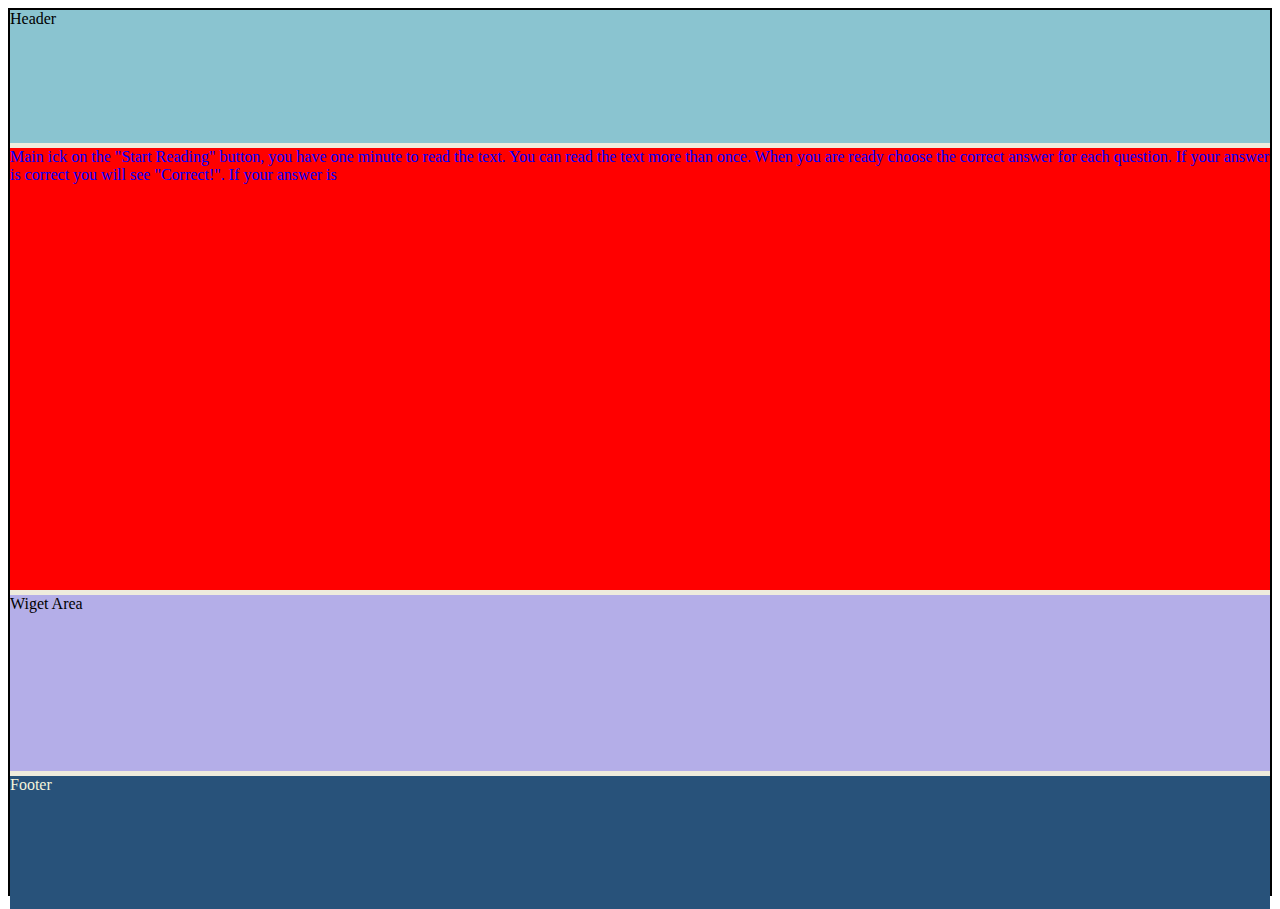
==== OPdracht-11/index.html @ bd3e4c65 "New" ====
<html>
<head>

<link rel="stylesheet" type="text/css" href="style.css">

</head>

<body>
<div class="container">
    
    <div class="site-header">Header</div>
    <div class="site-main">Main
    ick on the "Start Reading" button, you have one minute to read the text. You can read the text more than once.
When you are ready choose the correct answer for each question.
If your answer is correct you will see "Correct!".
If your answer is </div>
    <div class="wiget-area">Wiget Area</div>
    <div class="site-footer">Footer</div>




</div>
    </body>
    </html>
---- OPdracht-11/style.css ----
.container
        {
            margin:auto;
            height: 100%;
           display: grid;
            grid-template-columns:1fr ;
            grid-template-rows: 15% 50%  20% 15%
            ;
            grid-gap: 5px;
            
            grid-template-areas: 
                "h  "
                "m  "
                "w "
                "f  "  ;
            
          background:#eeebdd;
            border: solid black 2px;
            
            
        }
.site-header
{
grid-area: h;
    
background:#8ac4d0;
}

.site-main
{
   grid-area: m; 
background:#d8ebe4;

}

.wiget-area
{
    grid-area: w;
    background:#b4aee8;


    
}
.site-footer
{
    grid-area: f;            
    background: #28527a;
    color: beige

}


@media  ( min-width : 600px ) {
    .site-main{
        background:red;
        color: blue;
        grid-row: auto
        
    }
}
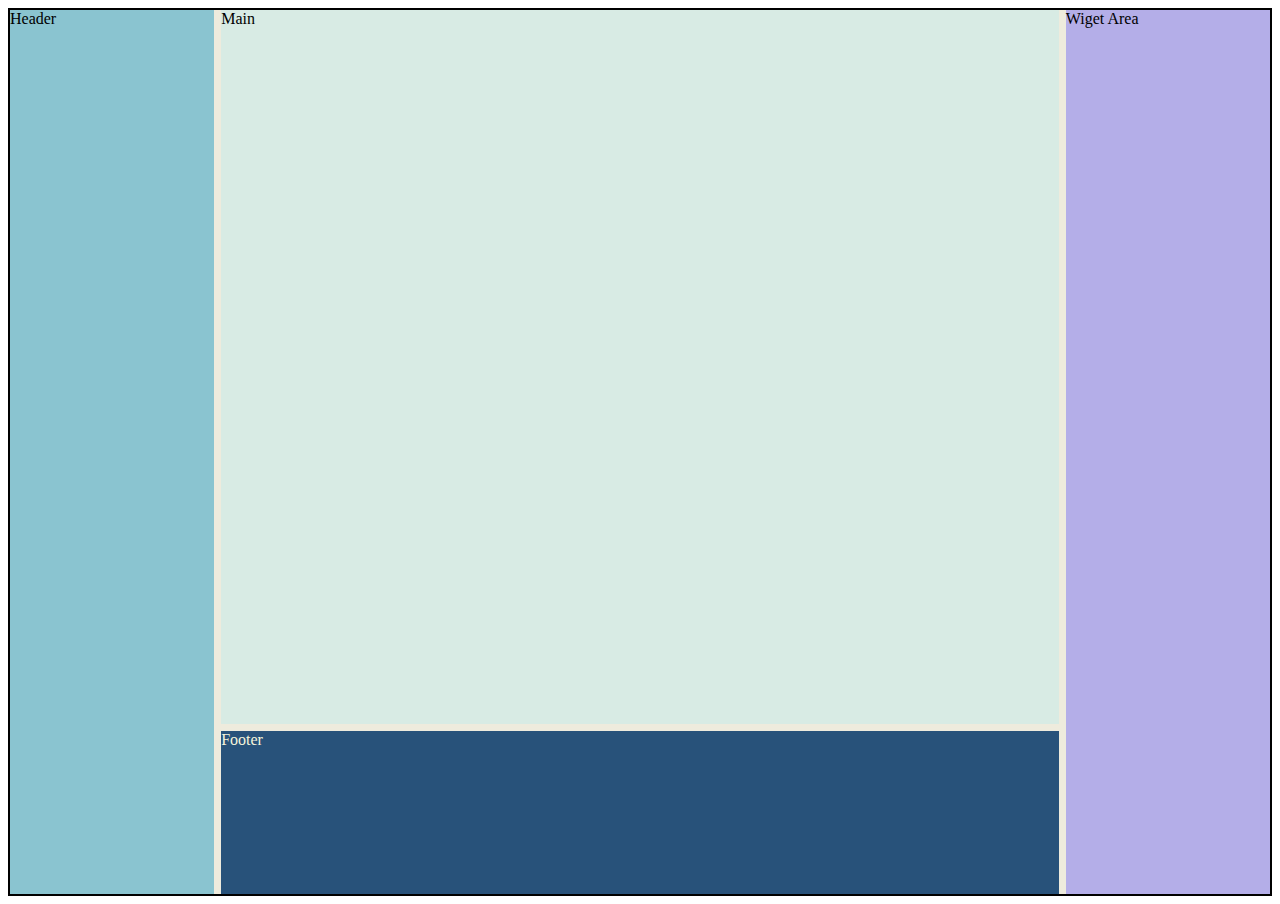
==== commit cf0c4194: "new css" ====
--- a/OPdracht-11/index.html
+++ b/OPdracht-11/index.html
@@ -9,11 +9,7 @@
 <div class="container">
     
     <div class="site-header">Header</div>
-    <div class="site-main">Main
-    ick on the "Start Reading" button, you have one minute to read the text. You can read the text more than once.
-When you are ready choose the correct answer for each question.
-If your answer is correct you will see "Correct!".
-If your answer is </div>
+    <div class="site-main">Main </div>
     <div class="wiget-area">Wiget Area</div>
     <div class="site-footer">Footer</div>
 
--- a/OPdracht-11/style.css
+++ b/OPdracht-11/style.css
@@ -5,19 +5,20 @@
             margin:auto;
             height: 100%;
            display: grid;
-            grid-template-columns:1fr ;
-            grid-template-rows: 15% 50%  20% 15%
+            grid-template-columns:1fr 1fr 1fr 1fr ;
+            grid-template-rows: 15% 50%  20% 14%
             ;
             grid-gap: 5px;
             
             grid-template-areas: 
-                "h  "
-                "m  "
-                "w "
-                "f  "  ;
+                "h h h h "
+                "m m m m "
+                "w w w w "
+                "f f f f "  ;
             
           background:#eeebdd;
             border: solid black 2px;
+            grid-auto-flow: dense;
             
             
         }
@@ -52,19 +53,109 @@
 }
 
 
-@media  ( min-width : 600px ) {
-    .site-main{
-        background:red;
-        color: blue;
-        grid-row: auto
-        
+ 
+
+
+@media (min-width: 1025px) and (max-width:1200px) 
+{
+.container{
+    margin: auto;
+    height: 100%;
+    display: grid;
+    grid-gap: 7px;
+    grid-auto-columns: 1fr 1fr 1fr 1fr 1fr  1fr 1fr 1fr 1fr 1fr 1fr  1fr;
+    grid-template-rows: 73% 20% 8%  ;
+    grid-template-areas: 
+        "h h m m m m m m m m m m"
+        "h h w w w w w w w w w w"
+        "h h f f f f f f f f f f";
+
+        grid-auto-flow: dense;
+}
+.site-header
+{
+grid-area: h;
+
+    
+    
+background:#8ac4d0;
+}
+
+.site-main
+{
+   grid-area: m; 
+background:#d8ebe4;
+
+}
+
+.wiget-area
+{
+    grid-area: w ;
+    background:#b4aee8;
+
+
+    
+}
+.site-footer
+{
+    grid-area: f ;            
+    background: #28527a;
+    color: beige
+
+}
     }
+@media (min-width: 1200px)  {
+
+.container{
+    margin: auto;
+    height:100%;
+    width: 100%
+    display: grid;
+    grid-gap: 7px;
+    grid-auto-columns: 1fr 1fr 1fr 1fr 1fr  1fr 1fr 1fr 1fr 1fr 1fr  1fr;
+    grid-template-rows: 50% 30% auto ;
+    grid-template-areas: 
+        "h h m m m m m m m m w w"
+        "h h m m m m m m m m w w"
+        "h h f f f f f f f f w w";
+
+        grid-auto-flow: dense;
+    }
+.site-header
+{
+grid-area: h;
+
+    
+    
+background:#8ac4d0;
 }
+
+.site-main
+{
+   grid-area: m; 
+background:#d8ebe4;
+
+}
+
+.wiget-area
+{
+    grid-area: w ;
+    background:#b4aee8;
+
+
+    
+}
+.site-footer
+{
+    grid-area: f ;            
+    background: #28527a;
+    color: beige
+
+}
+    }
 
 
 
 
 
 
-
-
